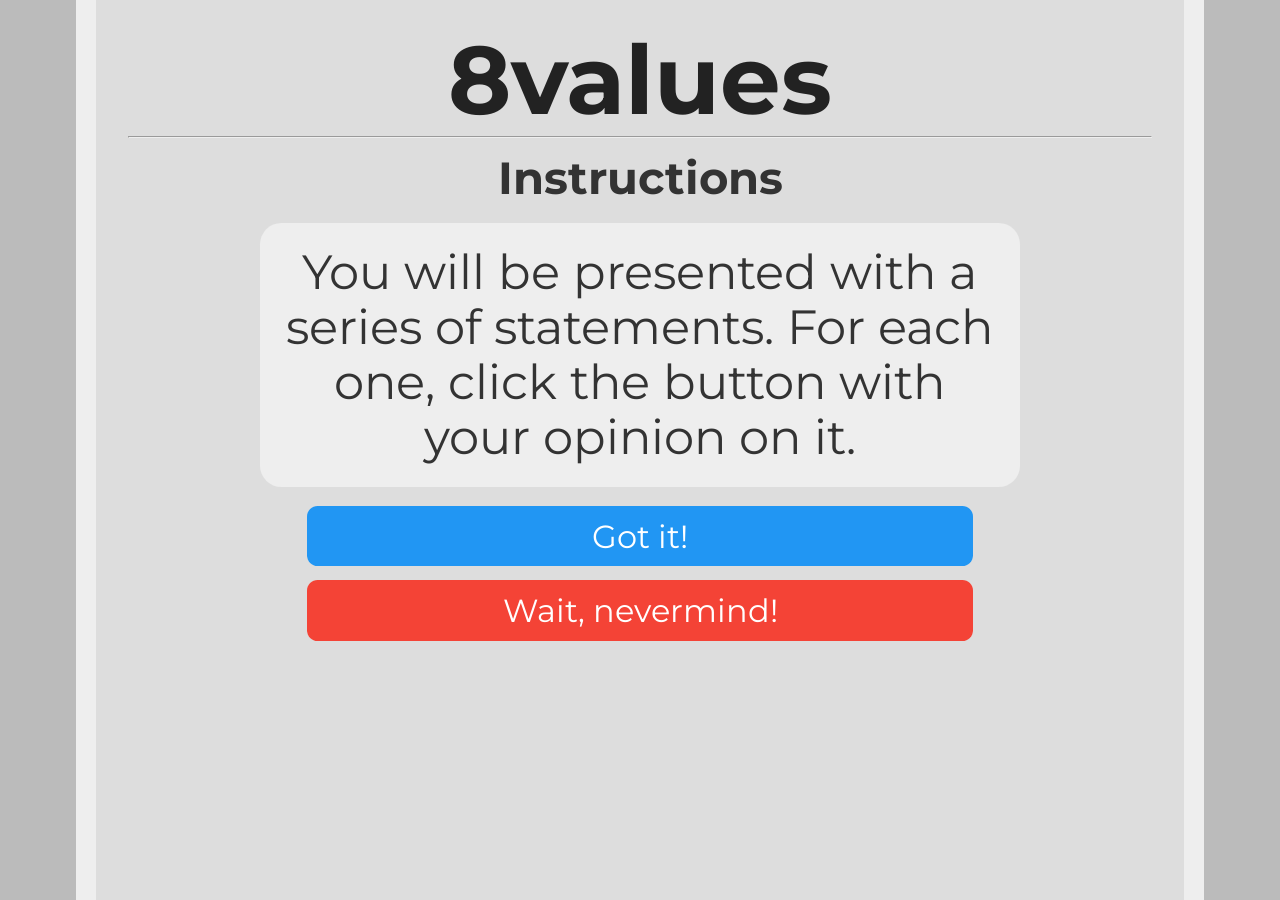
==== instructions.html @ 1c14a059 "Update instructions.html" ====
<head>
<link href="https://fonts.googleapis.com/css?family=Montserrat:300,400,700|Roboto:400,700" rel="stylesheet">
<link href='style.css' rel='stylesheet' type='text/css'>
<title>BazedValues Quiz</title>
<link rel="icon" type="x-icon" href="icon.png">
<link rel="shortcut icon" type="x-icon" href="icon.png">
<meta charset="utf-8">
<script async src="//pagead2.googlesyndication.com/pagead/js/adsbygoogle.js"></script>
<script>
  (adsbygoogle = window.adsbygoogle || []).push({
    google_ad_client: "ca-pub-6511426299019766",
    enable_page_level_ads: true
  });
</script>
</head>
<body>

<h1>8values</h1>
<hr>
<h2 style="text-align:center;">Instructions</h2>
<p class="question">You will be presented with a series of statements. For each one, click the button with your opinion on it.</p>
<button class="button" onclick="location.href='quiz.html';">Got it!</button> <br>
<button class="button disagree" onclick="location.href='index.html';">Wait, nevermind!</button> <br>

<!-- Website visit statistics - no personal information is collected! -->
<script type="text/javascript">
var sc_project=11325211;
var sc_invisible=1;
var sc_security="fd9f0659";
var scJsHost = (("https:" == document.location.protocol) ?
"https://secure." : "http://www.");
document.write("<sc"+"ript type='text/javascript' src='" +
scJsHost+
"statcounter.com/counter/counter.js'></"+"script>");
</script>
<noscript><div class="statcounter"><a title="web stats"
href="http://statcounter.com/" target="_blank"><img
class="statcounter"
src="//c.statcounter.com/11325211/0/fd9f0659/1/" alt="web
stats"></a></div></noscript>
</body>
---- style.css ----
html {
    background-color: #bbbbbb;
    padding: 0px;
    scroll-behavior: smooth;
}
body {
    width: 80%;
    min-height: calc(100vh - 4em);
    margin: 0 auto;
    padding: 2em;
    background-color: #dddddd;
    border-color: #eeeeee;
    border-left-style: solid;
    border-right-style: solid;
    border-width: 20px;
}
p {
    color: #444444;
    font-family: 'Roboto', sans-serif;
    font-size: 18.5pt;
    line-height: 1.15;
    margin: 4pt;
}

p.value {
    margin-top: 22px;
    margin-bottom: 22px;
    text-indent: -16pt;
    margin-left: 20pt;
    font-size: 24pt;
    line-height: 2.11666656px;
    letter-spacing: 0.03em;
    font-family: 'Montserrat';
}

p.axis_name {
    margin-top: 50px;
    color: #333333;
    font-size: 15pt;
    font-family: 'Montserrat';
}
p.question {
    margin: 16pt auto;
    color: #333333;
    font-family: 'Montserrat', sans-serif;
    font-weight: normal;
    width: 70%;
    min-width: 500pt;
    min-height: 144pt;
    background-color: #eeeeee;
    padding: 16pt;
    border-radius: 16pt;
    font-size: 36pt;
    display: flex;
    justify-content: center;
    align-items: center;
    text-align: center;

}
h1 {
    color: #222222;
    font-family: 'Montserrat', sans-serif;
    font-size: 72pt;
    text-align: center;
    line-height: 72pt;
    margin-top: 0pt;
    margin-bottom: 0pt;
}
h2 {
    color: #333333;
    font-family: 'Montserrat', sans-serif;
    font-size: 34pt;
    line-height: 36pt;
    margin-top: 12pt;
    margin-bottom: 10pt;
}
li {
    font-size: 16pt;
    text-indent: 16pt;
}
a {
    font-family: inherit;
}
div.center {
    background-color: #eeeeee;
    font-family: 'Montserrat', sans-serif;
    border-radius: 8pt;
    padding: 6pt;
    color: white;
    width: 75%;
    min-width: 488pt;
    text-align: center;
    text-decoration: none;
    display: block;
    font-size: 20pt;
    margin: auto;
}
img.quadcolumn {
    width: 15.16%;
    transition: transform .3s;
}
img.quadcolumn:hover {
    transform: scale(1.05);
  }
div.quadcolumn {
    width: 15.16%;
}
div.axis_name {
    color: #333333;
    font-size: 15pt;
    font-family: 'Montserrat';
    display: inline-block;
    padding-bottom: 8.65pt;
}
.spacer {
    display: flex;
}
.spacer > div{
    margin-top: 10px;
    display: inline-block;
    *display: inline; /* For IE7 */
    text-align: center;
}
.button {
    background-color: #2196f3;
    font-family: 'Montserrat', sans-serif;
    border: none;
    border-radius: 8pt;
    color: white;
    padding: 8pt;
    width: 50%;
    min-width: 500pt;
    text-align: center;
    text-decoration: none;
    display: block;
    font-size: 24pt;
    margin: -2px auto;
    cursor: pointer;
}
.button:hover, .button:focus { background: #1687e0; }
.stronglyAgree { background: #1b5e20; }
.stronglyAgree:hover, .stronglyAgree:focus { background: #154a19; }
.agree { background: #4caf50; }
.agree:hover, .agree:focus { background: #29942e; }
.neutral { background: #949494; }
.neutral:hover, .neutral:focus { background: #656565; }
.disagree { background: #f44336; }
.disagree:hover, .disagree:focus { background: #d6271a; }
.stronglyDisagree { background: #b71c1c; }
.stronglyDisagree:hover, .stronglyDisagree:focus { background: #a00e0e; }

.small_button, .small_button_off {
    background-color: #333;
    font-family: 'Montserrat', sans-serif;
    border: none;
    border-radius: 8pt;
    color: white;
    padding: 8pt;
    width: 10%;
    min-width: 100pt;
    text-align: center;
    text-decoration: none;
    display: block;
    font-size: 18pt;
    margin: -2px auto;
    cursor: pointer;
}

.small_button:hover, .small_button:focus {
    background: #222;
}

.small_button_off {
    background-color: #ddd;
    color: #888;
    border: 2px solid #888;
    cursor: not-allowed;
    margin: -4px auto;
}
.arrow {
    width: 60%;
    height: auto;
}
div.explanation_blurb_left {
    vertical-align: top;
    width: 37%;
    margin-left: 1%;
    margin-right: 1%;
}
div.explanation_blurb_right {
    vertical-align: top;
    width: 37%;
    margin-left: 1%;
    margin-right: 1%;
}
div.explanation_axis {
    width: 20.9%;
    vertical-align: top;
}
div.axis {
    width: 100%;
    display: flex;
    align-items: center;
    justify-content: center;
}
div.bar {
    height: 36pt;
    line-height: 36pt;
    padding: 8pt;
    margin-top: 4pt;
    margin-bottom: 4pt;
    border-width: 4px;
    border-right-width: 1px;
    border-top-style: solid;
    border-bottom-style: solid;
    border-color: #222222;
    background-color: #eeeeee;
    display: block;
    width: 50%;
}
div.text-wrapper {
    font-family: 'Montserrat', sans-serif;
    font-size: 36pt;
    line-height: 36pt;
    color: #222222;
    display: inline-block;
}
div.equality {
    background-color: #f44336;
    text-align: left;
    border-right-style: solid;
}
div.wealth {
    background-color: #00897b;
    text-align: right;
    border-left-style: solid;
}
div.liberty {
    background-color: #ffeb3b;
    text-align: left;
    border-right-style: solid;
}
div.authority {
    background-color: #3f51b5;
    text-align: right;
    border-left-style: solid;
}
div.peace {
    background-color: #03a9f4;
    text-align: right;
    border-left-style: solid;
}
div.might {
    background-color: #ff9800;
    text-align: left;
    border-right-style: solid;
}
div.progress {
    background-color: #9c27b0;
    text-align: right;
    border-left-style: solid;
}
div.tradition {
    background-color: #8bc34a;
    text-align: left;
    border-right-style: solid;
}
span.weight-300 {
    font-weight: 300;
}
.explanation_bg {
    background-color: #eeeeee;
    border-radius: 25px;
    margin-top: 15px;
}
#banner {
    border-color: #444444;
    border-style: solid;
    border-width: 2px;
    border-radius: 8pt;
    display: block;
    margin: 8pt;
    margin-left: auto;
    margin-right: auto;
}
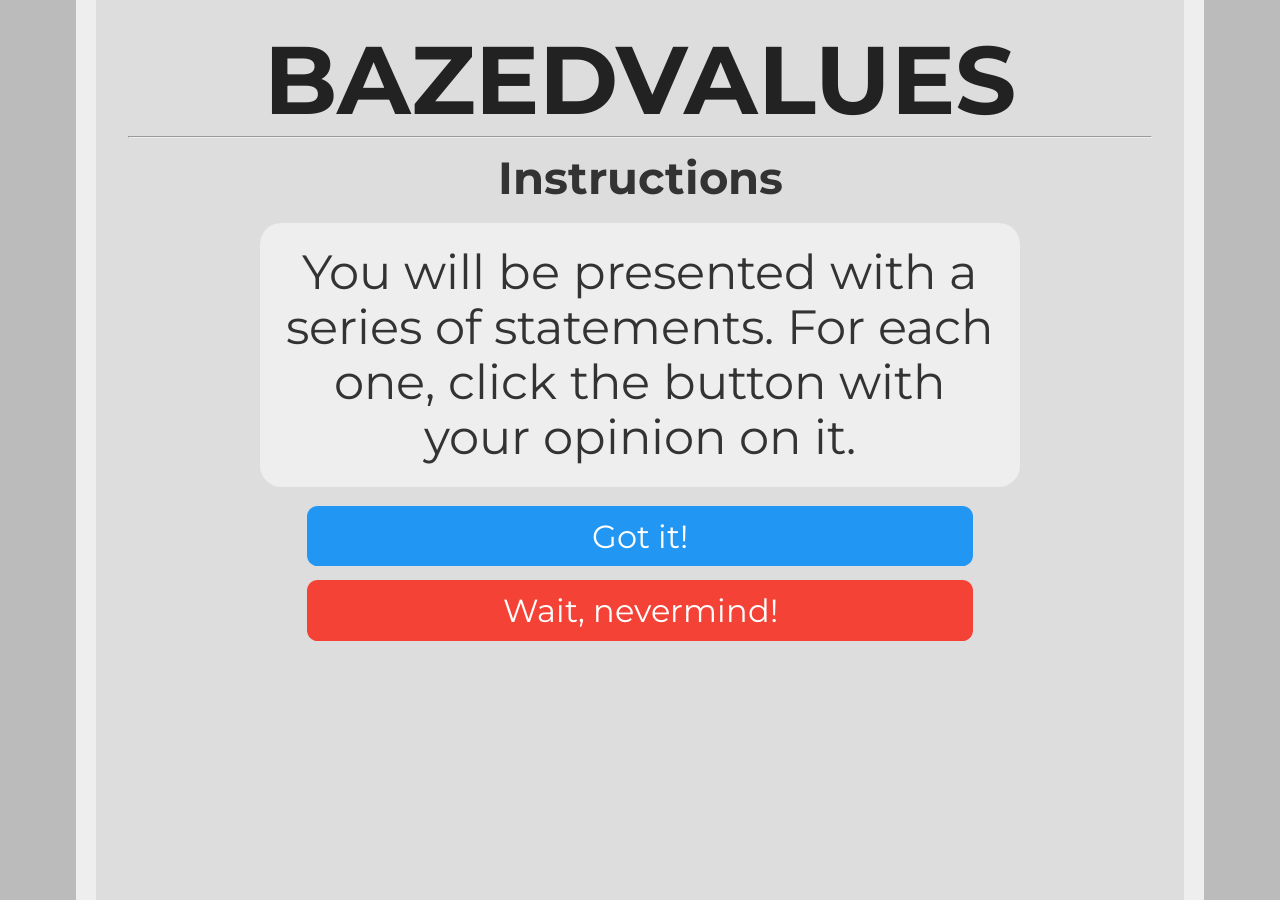
==== commit be6e0b1c: "Update instructions.html" ====
--- a/instructions.html
+++ b/instructions.html
@@ -15,7 +15,7 @@
 </head>
 <body>
 
-<h1>8values</h1>
+<h1>BAZEDVALUES</h1>
 <hr>
 <h2 style="text-align:center;">Instructions</h2>
 <p class="question">You will be presented with a series of statements. For each one, click the button with your opinion on it.</p>
--- a/style.css
+++ b/style.css
@@ -226,42 +226,122 @@
     display: inline-block;
 }
 div.equality {
-    background-color: #f44336;
+    background-color: #ff3131;
     text-align: left;
     border-right-style: solid;
 }
 div.wealth {
-    background-color: #00897b;
-    text-align: right;
+    background-color: #1800ad;
+    text-align: right;
+    border-left-style: solid;
+}
+div.peace {
+    background-color: #cc4e00;
+    text-align: right;
+    border-right-style: solid;
+}
+div.might {
+    background-color: #10bb82;
+    text-align: left;
     border-left-style: solid;
 }
 div.liberty {
-    background-color: #ffeb3b;
-    text-align: left;
-    border-right-style: solid;
+    background-color: #ffd21f;
+    text-align: left;
+    border-left-style: solid;
 }
 div.authority {
-    background-color: #3f51b5;
-    text-align: right;
-    border-left-style: solid;
-}
-div.peace {
-    background-color: #03a9f4;
-    text-align: right;
-    border-left-style: solid;
-}
-div.might {
-    background-color: #ff9800;
-    text-align: left;
+    background-color: #8c52ff;
+    text-align: right;
     border-right-style: solid;
 }
 div.progress {
-    background-color: #9c27b0;
+    background-color: #ff66c4;
     text-align: right;
     border-left-style: solid;
 }
 div.tradition {
-    background-color: #8bc34a;
+    background-color: #2e6417;
+    text-align: left;
+    border-right-style: solid;
+}
+div.serenity {
+    background-color: #d9f4cd;
+    text-align: right;
+    border-left-style: solid;
+}
+div.violence {
+    background-color: #661414;
+    text-align: left;
+    border-right-style: solid;
+}
+div.human {
+    background-color: #38b6ff;
+    text-align: right;
+    border-left-style: solid;
+}
+div.inhuman {
+    background-color: #ff5757;
+    text-align: left;
+    border-right-style: solid;
+}
+div.cashdollar {
+    background-color: #004e7a;
+    text-align: right;
+    border-left-style: solid;
+}
+div.planned {
+    background-color: #78004a;
+    text-align: left;
+    border-right-style: solid;
+}
+div.techy {
+    background-color: #0cc0df;
+    text-align: right;
+    border-left-style: solid;
+}
+div.monke {
+    background-color: #7ed957;
+    text-align: left;
+    border-right-style: solid;
+}
+div.democracy {
+    background-color: #401268;
+    text-align: right;
+    border-left-style: solid;
+}
+div.lithit {
+    background-color: #bfecac;
+    text-align: left;
+    border-right-style: solid;
+}
+div.industry {
+    background-color: #3d1700;
+    text-align: left;
+    border-left-style: solid;
+}
+div.natural {
+    background-color: #c7fae9;
+    text-align: right;
+    border-right-style: solid;
+}
+div.hiersexual {
+    background-color: #5170ff;
+    text-align: right;
+    border-left-style: solid;
+}
+div.heterosexual {
+    background-color: #cc007e;
+    text-align: left;
+    border-right-style: solid;
+}
+div.radical {
+    background-color: #003d20;
+    text-align: right;
+    border-left-style: solid;
+}
+div.boring {
+    background-color: #a1f7da;
     text-align: left;
     border-right-style: solid;
 }
